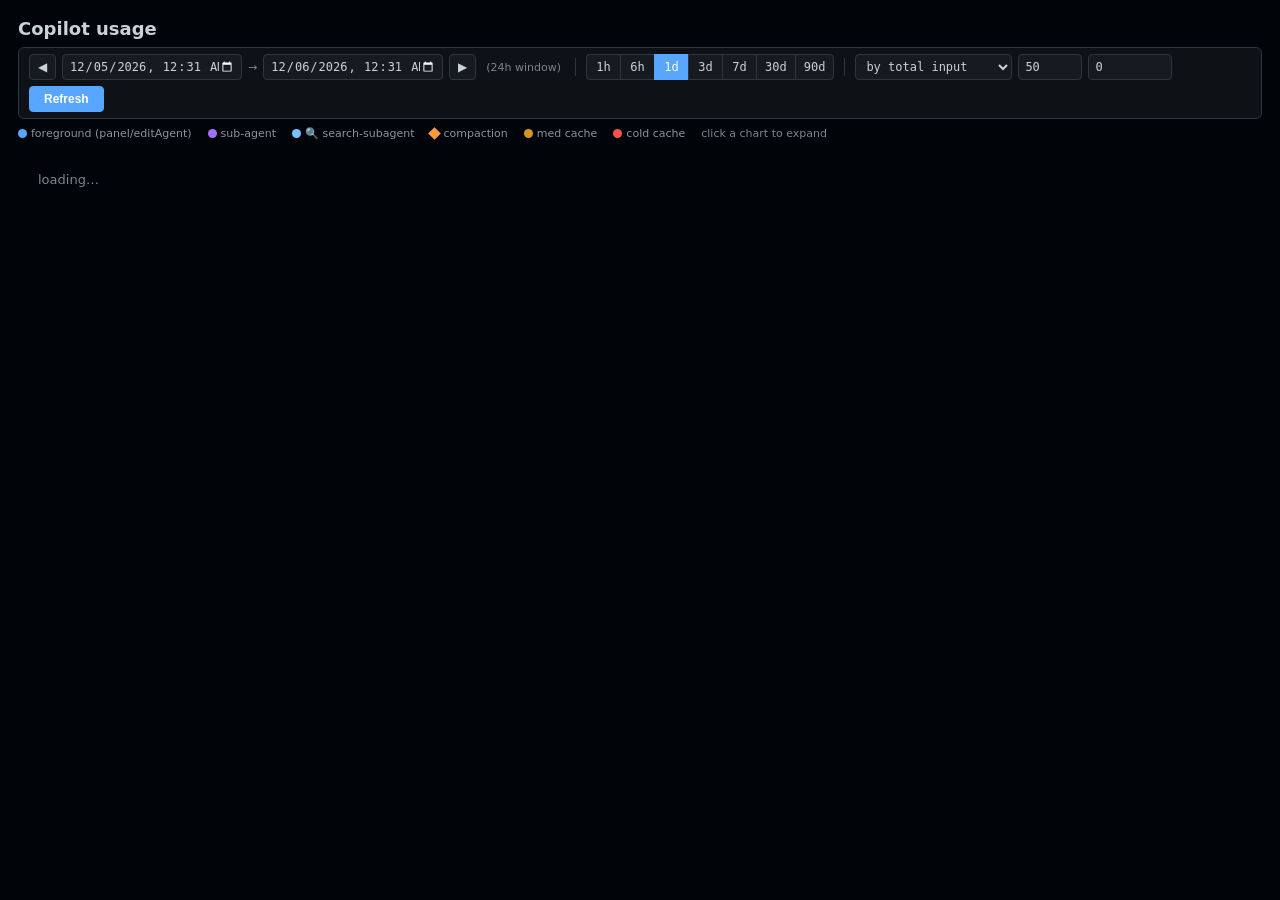
==== templates/index.html @ 7a8b48b7 "Initial commit" ====
<!doctype html>
<html lang="en">
<head>
<meta charset="utf-8">
<title>Copilot usage viewer</title>
<link rel="stylesheet" href="/static/style.css">
</head>
<body>
<header>
  <h1>Copilot usage <span id="banner-stats" class="muted"></span></h1>
  <form id="controls">
    <button type="button" id="prevBtn" title="Step backward by current range">◀</button>
    <input type="datetime-local" id="start_date" title="Start">
    <span class="sep muted">→</span>
    <input type="datetime-local" id="end_date" title="End">
    <button type="button" id="nextBtn" title="Step forward by current range">▶</button>
    <span class="muted small" id="rangeInfo"></span>
    <span class="vsep"></span>
    <div class="quick-group">
      <button type="button" class="quick" data-hours="1">1h</button>
      <button type="button" class="quick" data-hours="6">6h</button>
      <button type="button" class="quick" data-hours="24">1d</button>
      <button type="button" class="quick" data-hours="72">3d</button>
      <button type="button" class="quick" data-hours="168">7d</button>
      <button type="button" class="quick" data-hours="720">30d</button>
      <button type="button" class="quick" data-hours="2160">90d</button>
    </div>
    <span class="vsep"></span>
    <select name="sort" id="sort" title="Sort">
      <option value="total_input" selected>by total input</option>
      <option value="aic">by AIC</option>
      <option value="recent">by most recent</option>
      <option value="uncached">by uncached input</option>
      <option value="requests">by request count</option>
      <option value="duration">by duration</option>
    </select>
    <input type="number" name="limit" id="limit" value="50" step="any" title="Top N" placeholder="Top N" style="width:64px;">
    <input type="number" name="min_tokens" id="min_tokens" value="0" step="any" title="Min tokens" placeholder="min tok" style="width:84px;">
    <button type="submit" class="primary">Refresh</button>
    <span id="took" class="muted small"></span>
  </form>
  <div class="legend">
    <span><span class="dot" style="background:#58a6ff"></span>foreground (panel/editAgent)</span>
    <span><span class="dot" style="background:#a371f7"></span>sub-agent</span>
    <span><span class="dot" style="background:#79c0ff"></span>🔍 search-subagent</span>
    <span><span class="dia"></span> compaction</span>
    <span><span class="dot" style="background:#d29922"></span>med cache</span>
    <span><span class="dot" style="background:#f85149"></span>cold cache</span>
    <span class="muted">click a chart to expand</span>
  </div>
</header>

<main>
  <div id="grid" class="grid"></div>
  <div id="empty" class="empty" hidden>No sessions in this window.</div>
</main>

<div class="modal" id="modal">
  <button class="modal-close" id="closeBtn">✕ close</button>
  <div class="modal-body">
    <div class="modal-left" id="modalLeft">
      <div id="modalChart"></div>
      <div id="modalLegend" class="modal-legend"></div>
    </div>
    <div class="modal-right" id="modalRight"></div>
  </div>
</div>

<script src="/static/app.js"></script>
</body>
</html>
---- static/style.css ----
:root {
  --bg: #010409;
  --panel: #0e1116;
  --row: #161b22;
  --mute: #7d8590;
  --fg: #c9d1d9;
  --blue: #58a6ff;
  --orange: #ff9a3c;
  --red: #f85149;
  --amber: #d29922;
  --purple: #a371f7;
  --green: #3fb950;
  --border: #30363d;
}

* { box-sizing: border-box; }
body { background: var(--bg); color: var(--fg); font: 13px ui-sans-serif, system-ui, -apple-system; margin: 18px; }

header { margin-bottom: 12px; }
h1 { font-weight: 600; margin: 0 0 8px; font-size: 18px; }
.muted { color: var(--mute); }
.small { font-size: 11px; }

#controls { display: flex; gap: 6px; align-items: center; flex-wrap: wrap; margin-bottom: 8px; padding: 6px 10px; background: var(--panel); border: 1px solid var(--border); border-radius: 6px; }
#controls select, #controls input { background: var(--row); color: var(--fg); border: 1px solid var(--border); padding: 3px 6px; border-radius: 4px; font: 12px ui-monospace, monospace; height: 26px; box-sizing: border-box; }
#controls input[type="datetime-local"] { width: 180px; color-scheme: dark; }
#controls button { background: var(--row); color: var(--fg); border: 1px solid var(--border); padding: 0 10px; height: 26px; border-radius: 4px; cursor: pointer; font-size: 12px; line-height: 1; }
#controls button:hover { background: #21262d; border-color: #444c56; }
#controls button.primary { background: var(--blue); color: white; border-color: var(--blue); font-weight: 600; padding: 0 14px; }
#controls button.primary:hover { background: #4c8ce0; }
#controls .quick-group { display: inline-flex; }
#controls .quick-group .quick { font-family: ui-monospace, monospace; padding: 0 8px; min-width: 34px; border-radius: 0; border-right-width: 0; }
#controls .quick-group .quick:first-child { border-top-left-radius: 4px; border-bottom-left-radius: 4px; }
#controls .quick-group .quick:last-child { border-top-right-radius: 4px; border-bottom-right-radius: 4px; border-right-width: 1px; }
#controls .quick-group .quick.active { background: var(--blue); color: white; border-color: var(--blue); }
#controls #prevBtn, #controls #nextBtn { font-size: 12px; padding: 0 8px; }
#controls .sep { font-size: 11px; }
#controls .vsep { width: 1px; height: 18px; background: var(--border); margin: 0 4px; }
#rangeInfo { margin: 0 4px; }

.legend { display: flex; gap: 16px; font-size: 11px; color: #8b949e; flex-wrap: wrap; align-items: center; }
.legend span { display: inline-flex; align-items: center; gap: 4px; }
.dot { display: inline-block; width: 9px; height: 9px; border-radius: 50%; }
.dia { display: inline-block; width: 9px; height: 9px; background: var(--orange); transform: rotate(45deg); }

.grid { display: grid; grid-template-columns: repeat(auto-fill, minmax(360px, 1fr)); gap: 8px; }
.card { cursor: zoom-in; transition: outline 0.1s; }
.card:hover svg { outline: 1px solid #2a4a6b; }
.empty { color: var(--mute); padding: 40px; text-align: center; }

/* Modal */
.modal { position: fixed; inset: 0; background: rgba(0, 0, 0, 0.88); display: none; z-index: 50; }
.modal.open { display: flex; }
.modal-body { flex: 1; display: flex; margin: 18px; background: var(--panel); border: 1px solid var(--border); border-radius: 8px; overflow: hidden; }
.modal-left { flex: 1; min-width: 480px; padding: 12px; border-right: 1px solid var(--border); display: flex; flex-direction: column; gap: 8px; }
.modal-right { flex: 1.2; overflow-y: auto; padding: 0; min-width: 520px; }
.modal-close { position: absolute; top: 24px; right: 28px; background: #21262d; color: var(--fg); border: 1px solid var(--border); padding: 6px 12px; border-radius: 6px; cursor: pointer; z-index: 60; font-size: 12px; }
.modal-close:hover { background: #30363d; }
#modalChart { flex: 1; min-height: 400px; }
#modalChart svg { width: 100%; height: 100%; }
.modal-legend { font-size: 11px; color: var(--mute); display: flex; gap: 14px; flex-wrap: wrap; }

.modal-header { padding: 12px; border-bottom: 1px solid var(--border); position: sticky; top: 0; background: var(--panel); z-index: 5; }
.modal-meta { font-size: 11px; color: var(--mute); margin-bottom: 6px; font-family: ui-monospace, monospace; }
.modal-prompt { font-size: 12px; color: var(--fg); background: var(--row); padding: 8px; border-radius: 6px; margin-bottom: 8px; max-height: 80px; overflow-y: auto; }
.modal-totals { display: flex; gap: 14px; font-size: 11px; color: var(--mute); flex-wrap: wrap; }
.modal-totals b { color: var(--fg); }

table.calls { width: 100%; border-collapse: collapse; font-size: 11px; }
table.calls th { position: sticky; top: 0; background: #21262d; color: #8b949e; text-align: left; padding: 6px 8px; font-weight: 600; border-bottom: 1px solid var(--border); z-index: 4; }
table.calls td { padding: 5px 8px; border-bottom: 1px solid #21262d; vertical-align: top; }
tr.call { cursor: pointer; }
tr.call:hover { background: #1a212a; }
tr.call.selected { background: #1f3550 !important; box-shadow: inset 3px 0 0 var(--blue); }
tr.call.compact-row { background: #3a2410; }
tr.call.compact-row td:first-child::before { content: "◆ "; color: var(--orange); }
.aic { color: #56d364; }

.chip { display: inline-block; padding: 4px 8px; margin: 4px 4px 4px 0; background: var(--row); border: 1px solid var(--border); border-radius: 12px; font-size: 11px; color: var(--mute); }
.chip a { color: var(--blue); text-decoration: none; }
.chip a:hover { text-decoration: underline; }
.parent-chip { border-color: #5d3a8a; }
.child-chip { border-color: #1f5da3; }
.muted-chip { border-color: var(--border); color: var(--mute); font-style: italic; }
tr.tools td { padding: 0; background: #0d1117; }
.tools-inner { padding: 6px 8px 10px 24px; font-size: 10.5px; color: #8b949e; }
.tools-inner .tool { padding: 3px 0; border-bottom: 1px dashed #21262d; display: grid; grid-template-columns: 150px 60px 1fr; gap: 8px; }
.tools-inner .tool .nm { color: #79c0ff; }
.tools-inner .tool .sz { color: #d29922; text-align: right; }
.tools-inner .tool .ag { color: #8b949e; font-family: ui-monospace, monospace; white-space: pre-wrap; word-break: break-all; }
.bar { display: inline-block; height: 8px; background: #30363d; border-radius: 2px; vertical-align: middle; position: relative; width: 80px; overflow: hidden; }
.bar > i { display: block; height: 100%; background: var(--blue); float: left; }
.bar > i.uncached { background: var(--red); }
.num { text-align: right; font-variant-numeric: tabular-nums; color: var(--fg); }
.num.cached { color: var(--blue); }
.num.uncached { color: var(--red); }
.dbg { color: var(--purple); }
.dbg.compact { color: var(--orange); }
.kid-section { background: #21262d; color: #8b949e; padding: 5px 8px; font-size: 11px; border-top: 1px solid var(--border); border-bottom: 1px solid var(--border); }

#banner-stats { font-size: 12px; font-weight: 400; margin-left: 8px; }
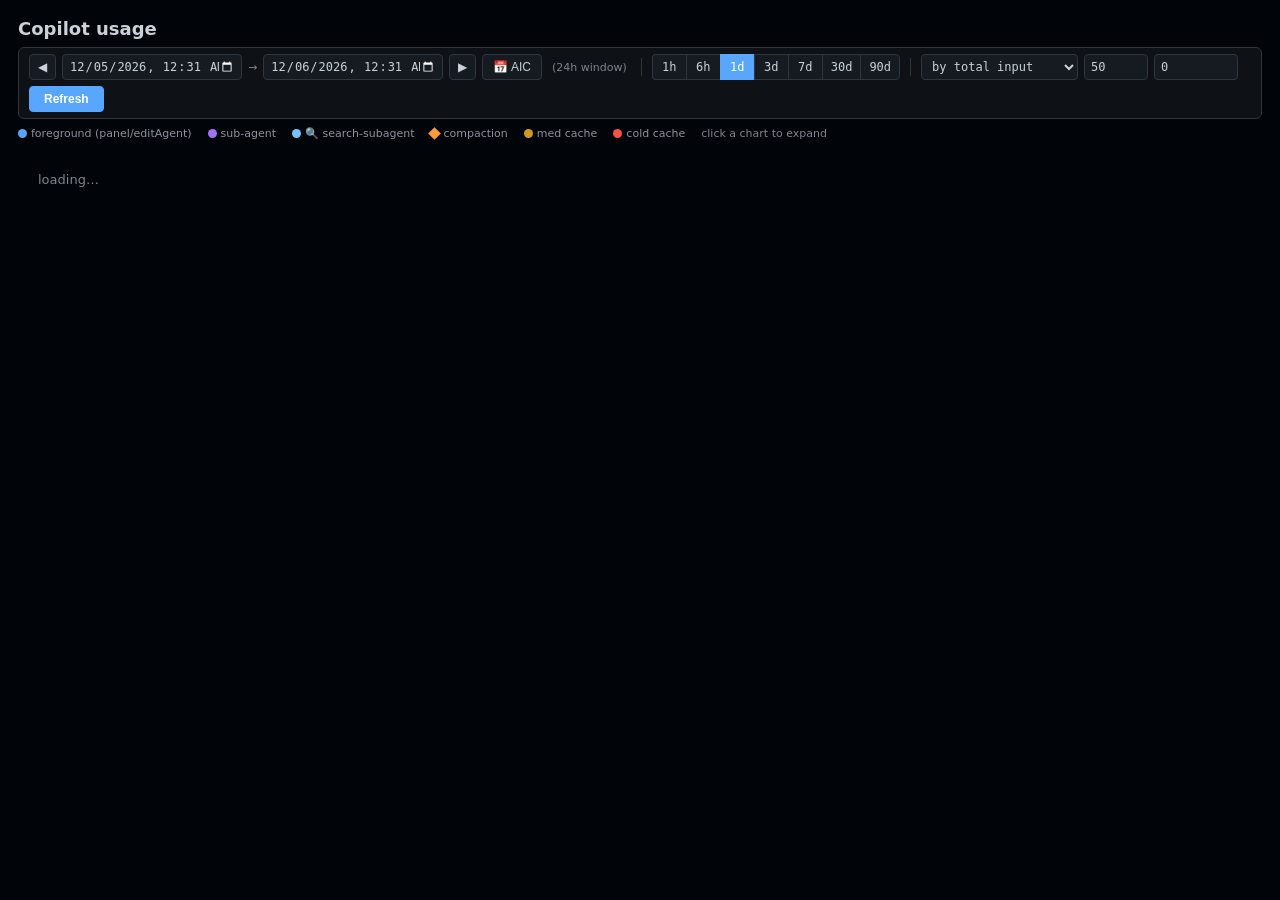
==== commit 355d71c1: "Assorted updates to add calendar view" ====
--- a/templates/index.html
+++ b/templates/index.html
@@ -14,6 +14,7 @@
     <span class="sep muted">→</span>
     <input type="datetime-local" id="end_date" title="End">
     <button type="button" id="nextBtn" title="Step forward by current range">▶</button>
+    <button type="button" id="calTrigger" title="AIC calendar — pick a day">📅 AIC</button>
     <span class="muted small" id="rangeInfo"></span>
     <span class="vsep"></span>
     <div class="quick-group">
@@ -48,6 +49,16 @@
     <span><span class="dot" style="background:#f85149"></span>cold cache</span>
     <span class="muted">click a chart to expand</span>
   </div>
+  <div class="cal-pop" id="calPop" hidden>
+    <div class="cal-head">
+      <button type="button" id="calPrevYear" title="Previous year">◀</button>
+      <span id="calYear" class="cal-year"></span>
+      <button type="button" id="calNextYear" title="Next year">▶</button>
+      <span class="muted small" id="calInfo"></span>
+      <span class="muted small cal-hint">click a day to filter</span>
+    </div>
+    <div id="calendar"></div>
+  </div>
 </header>
 
 <main>
--- a/static/style.css
+++ b/static/style.css
@@ -42,6 +42,33 @@
 .legend span { display: inline-flex; align-items: center; gap: 4px; }
 .dot { display: inline-block; width: 9px; height: 9px; border-radius: 50%; }
 .dia { display: inline-block; width: 9px; height: 9px; background: var(--orange); transform: rotate(45deg); }
+
+/* Daily AIC calendar (popover off the date controls) */
+header { position: relative; }
+.cal-pop { position: absolute; top: 100%; left: 0; right: 0; z-index: 40; margin-top: 4px; padding: 8px 10px; background: var(--panel); border: 1px solid #444c56; border-radius: 6px; box-shadow: 0 12px 32px rgba(0, 0, 0, 0.6); }
+#calTrigger.active { background: var(--blue); color: white; border-color: var(--blue); }
+.cal-head { display: flex; align-items: center; gap: 8px; margin-bottom: 6px; }
+.cal-head button { background: var(--row); color: var(--fg); border: 1px solid var(--border); padding: 0 8px; height: 22px; border-radius: 4px; cursor: pointer; font-size: 11px; }
+.cal-head button:hover { background: #21262d; border-color: #444c56; }
+.cal-year { font-weight: 600; font-size: 13px; min-width: 36px; text-align: center; }
+.cal-hint { margin-left: auto; }
+/* wide: month per row, 31 day columns */
+.cal-months { display: grid; grid-template-columns: 34px repeat(31, 1fr); gap: 2px; }
+.cal-mlabel { color: var(--mute); font-size: 10px; font-family: ui-monospace, monospace; align-self: center; }
+.cal-cell { position: relative; min-height: 26px; border-radius: 3px; display: flex; align-items: flex-end; justify-content: center; padding: 1px 1px 2px; overflow: hidden; }
+.cal-cell.blank { background: transparent; }
+.cal-cell[data-date] { cursor: pointer; }
+.cal-cell[data-date]:hover { outline: 1px solid #58a6ff; }
+.cal-cell.today { outline: 1px solid var(--amber); }
+.cal-cell.selected { outline: 2px solid #58a6ff; }
+.cal-cell .d { position: absolute; top: 1px; left: 2px; font-size: 7.5px; color: rgba(139, 148, 158, 0.8); font-family: ui-monospace, monospace; line-height: 1; }
+.cal-cell .v { font-size: 9.5px; font-family: ui-monospace, monospace; font-weight: 600; line-height: 1; white-space: nowrap; }
+/* narrow: classic 7-day weeks per month block */
+.cal-weeks { display: flex; flex-wrap: wrap; gap: 10px; }
+.cal-month-block { min-width: 196px; }
+.cal-month-block .cal-mlabel { margin-bottom: 3px; }
+.cal-week-grid { display: grid; grid-template-columns: repeat(7, 1fr); gap: 2px; }
+.cal-week-grid .cal-cell { min-height: 24px; }
 
 .grid { display: grid; grid-template-columns: repeat(auto-fill, minmax(360px, 1fr)); gap: 8px; }
 .card { cursor: zoom-in; transition: outline 0.1s; }
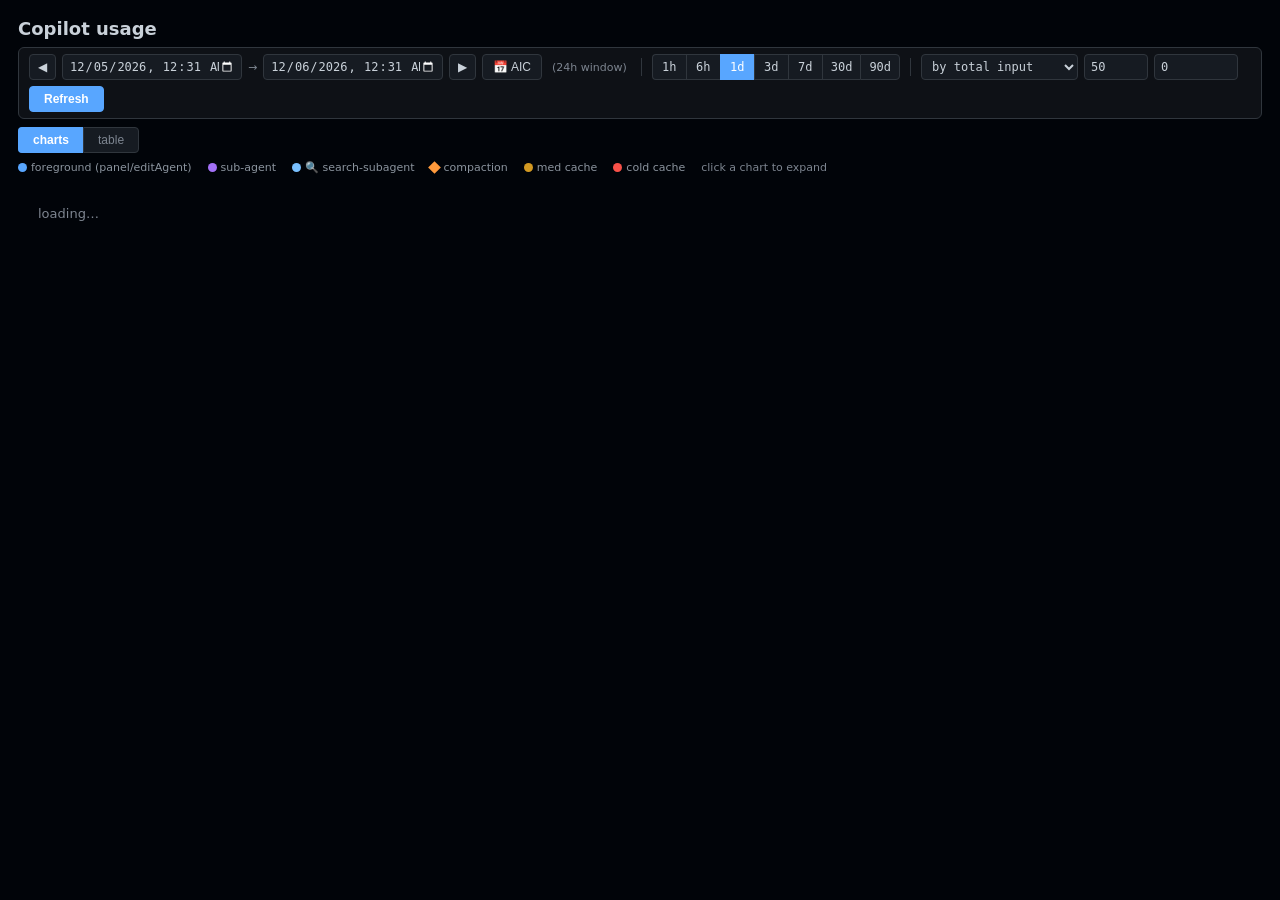
==== commit f9f76f77: "Add reasoning level tracking and visualization; implement charts/table view toggle" ====
--- a/templates/index.html
+++ b/templates/index.html
@@ -40,6 +40,10 @@
     <button type="submit" class="primary">Refresh</button>
     <span id="took" class="muted small"></span>
   </form>
+  <div class="view-toggle" id="viewToggle">
+    <button type="button" class="view-btn active" data-view="charts">charts</button>
+    <button type="button" class="view-btn" data-view="table">table</button>
+  </div>
   <div class="legend">
     <span><span class="dot" style="background:#58a6ff"></span>foreground (panel/editAgent)</span>
     <span><span class="dot" style="background:#a371f7"></span>sub-agent</span>
@@ -63,6 +67,7 @@
 
 <main>
   <div id="grid" class="grid"></div>
+  <div id="tableWrap" hidden></div>
   <div id="empty" class="empty" hidden>No sessions in this window.</div>
 </main>
 
--- a/static/style.css
+++ b/static/style.css
@@ -38,6 +38,14 @@
 #controls .vsep { width: 1px; height: 18px; background: var(--border); margin: 0 4px; }
 #rangeInfo { margin: 0 4px; }
 
+/* charts / table view toggle */
+.view-toggle { display: inline-flex; margin-bottom: 8px; }
+.view-toggle .view-btn { background: var(--row); color: var(--mute); border: 1px solid var(--border); padding: 0 14px; height: 26px; cursor: pointer; font-size: 12px; line-height: 24px; }
+.view-toggle .view-btn:first-child { border-radius: 4px 0 0 4px; border-right-width: 0; }
+.view-toggle .view-btn:last-child { border-radius: 0 4px 4px 0; }
+.view-toggle .view-btn:hover { background: #21262d; color: var(--fg); }
+.view-toggle .view-btn.active { background: var(--blue); color: #fff; border-color: var(--blue); font-weight: 600; }
+
 .legend { display: flex; gap: 16px; font-size: 11px; color: #8b949e; flex-wrap: wrap; align-items: center; }
 .legend span { display: inline-flex; align-items: center; gap: 4px; }
 .dot { display: inline-block; width: 9px; height: 9px; border-radius: 50%; }
@@ -71,9 +79,36 @@
 .cal-week-grid .cal-cell { min-height: 24px; }
 
 .grid { display: grid; grid-template-columns: repeat(auto-fill, minmax(360px, 1fr)); gap: 8px; }
+/* [hidden] alone loses to .grid's display:grid — make hiding explicit so charts/table are exclusive */
+.grid[hidden], #tableWrap[hidden] { display: none; }
 .card { cursor: zoom-in; transition: outline 0.1s; }
 .card:hover svg { outline: 1px solid #2a4a6b; }
 .empty { color: var(--mute); padding: 40px; text-align: center; }
+
+/* Reasoning effort pill (used in the rollup table, detail table, and modal header).
+   Color ramps low→high; --rc set inline per level. NOT a token count — VS Code folds
+   reasoning tokens into output, so this is the requested effort level. */
+.rsn { display: inline-block; padding: 1px 7px; border-radius: 10px; font-size: 10.5px; font-weight: 600;
+  font-family: ui-monospace, monospace; color: var(--rc, #a371f7); border: 1px solid var(--rc, #a371f7);
+  background: color-mix(in srgb, var(--rc, #a371f7) 14%, transparent); white-space: nowrap; line-height: 1.4; }
+.rsn-none { color: #444; }
+
+/* Table rollup — one row per thread (session) */
+#tableWrap { overflow-x: auto; border: 1px solid var(--border); border-radius: 6px; }
+table.rollup { width: 100%; border-collapse: collapse; font-size: 12px; }
+table.rollup th { position: sticky; top: 0; background: #21262d; color: #8b949e; text-align: left;
+  padding: 7px 10px; font-weight: 600; border-bottom: 1px solid var(--border); cursor: pointer; white-space: nowrap; user-select: none; z-index: 2; }
+table.rollup th:hover { color: var(--fg); }
+table.rollup th.num { text-align: right; }
+table.rollup td { padding: 6px 10px; border-bottom: 1px solid #21262d; vertical-align: middle; white-space: nowrap; }
+table.rollup tr.trow { cursor: zoom-in; }
+table.rollup tr.trow:hover { background: #1a212a; }
+table.rollup tr.trow:hover .t-thread { color: var(--blue); }
+.t-time { color: var(--mute); font-family: ui-monospace, monospace; font-size: 11px; }
+.t-model { color: var(--purple); font-family: ui-monospace, monospace; }
+.t-thread { display: inline-block; max-width: 46vw; overflow: hidden; text-overflow: ellipsis; vertical-align: bottom; }
+.t-cache { white-space: nowrap; color: var(--mute); }
+table.rollup td.num { text-align: right; font-variant-numeric: tabular-nums; }
 
 /* Modal */
 .modal { position: fixed; inset: 0; background: rgba(0, 0, 0, 0.88); display: none; z-index: 50; }
@@ -109,12 +144,37 @@
 .parent-chip { border-color: #5d3a8a; }
 .child-chip { border-color: #1f5da3; }
 .muted-chip { border-color: var(--border); color: var(--mute); font-style: italic; }
+tr.tools.collapsed { display: none; }
+tr.call .caret { display: inline-block; width: 10px; color: var(--mute); font-size: 9px; transition: transform 0.1s; transform-origin: 40% 50%; }
+tr.call.expanded .caret { transform: rotate(90deg); color: var(--fg); }
 tr.tools td { padding: 0; background: #0d1117; }
 .tools-inner { padding: 6px 8px 10px 24px; font-size: 10.5px; color: #8b949e; }
-.tools-inner .tool { padding: 3px 0; border-bottom: 1px dashed #21262d; display: grid; grid-template-columns: 150px 60px 1fr; gap: 8px; }
-.tools-inner .tool .nm { color: #79c0ff; }
-.tools-inner .tool .sz { color: #d29922; text-align: right; }
-.tools-inner .tool .ag { color: #8b949e; font-family: ui-monospace, monospace; white-space: pre-wrap; word-break: break-all; }
+.tools-inner .tool { padding: 4px 0; border-bottom: 1px dashed #21262d; }
+.tools-inner .tool .tool-head { display: flex; align-items: baseline; gap: 6px; cursor: pointer; }
+.tools-inner .tool .tool-head:hover .nm { text-decoration: underline; }
+.tools-inner .tool .tool-head .caret { display: inline-block; width: 9px; color: var(--mute); font-size: 9px; flex: none; transition: transform 0.1s; transform-origin: 40% 50%; }
+.tools-inner .tool.expanded .tool-head .caret { transform: rotate(90deg); color: var(--fg); }
+.tools-inner .tool .nm { color: #79c0ff; font-weight: 600; flex: none; }
+.tools-inner .tool .dur { color: #d29922; font-size: 9.5px; flex: none; }
+.tools-inner .tool .summary { color: #8b949e; font-family: ui-monospace, monospace; white-space: nowrap; overflow: hidden; text-overflow: ellipsis; min-width: 0; }
+.tools-inner .tool-detail { margin: 4px 0 2px 15px; }
+.tools-inner .tool-detail.collapsed { display: none; }
+.tools-inner table.kv { border-collapse: collapse; width: 100%; margin: 1px 0; }
+.tools-inner table.kv td { padding: 1px 8px 1px 0; vertical-align: top; font-family: ui-monospace, monospace; line-height: 1.4; }
+.tools-inner table.kv td.k { color: #8b949e; white-space: nowrap; width: 1%; }
+.tools-inner table.kv td.v { color: #c9d1d9; white-space: pre-wrap; word-break: break-word; }
+.tools-inner .txt { color: #c9d1d9; font-family: ui-monospace, monospace; white-space: pre-wrap; word-break: break-word; max-height: 220px; overflow: auto; line-height: 1.4; }
+.tools-inner .res { margin-top: 4px; padding-left: 8px; border-left: 2px solid #21262d; }
+.tools-inner .res .reslbl { display: block; color: #6e7681; font-size: 9px; text-transform: uppercase; letter-spacing: 0.5px; margin-bottom: 2px; }
+.tools-inner .res .txt { color: #8b949e; max-height: none; overflow: visible; }
+.tools-inner .res-body { position: relative; }
+.tools-inner .res-body.clamped { max-height: 54px; overflow: hidden; }
+.tools-inner .res-body.clamped::after { content: ""; position: absolute; left: 0; right: 0; bottom: 0; height: 22px; background: linear-gradient(transparent, #0d1117); pointer-events: none; }
+.tools-inner .res-toggle { margin-top: 3px; padding: 0; border: 0; background: none; color: #58a6ff; font: inherit; font-size: 9.5px; cursor: pointer; }
+.tools-inner .res-toggle:hover { text-decoration: underline; }
+.tools-inner .tool .copy-btn { flex: none; padding: 1px 6px; border: 1px solid #30363d; border-radius: 4px; background: #161b22; color: #8b949e; font: inherit; font-size: 9px; cursor: pointer; }
+.tools-inner .tool .copy-btn:hover { border-color: #58a6ff; color: #58a6ff; }
+.tools-inner .tool .copy-btn.copied { border-color: #3fb950; color: #3fb950; }
 .bar { display: inline-block; height: 8px; background: #30363d; border-radius: 2px; vertical-align: middle; position: relative; width: 80px; overflow: hidden; }
 .bar > i { display: block; height: 100%; background: var(--blue); float: left; }
 .bar > i.uncached { background: var(--red); }
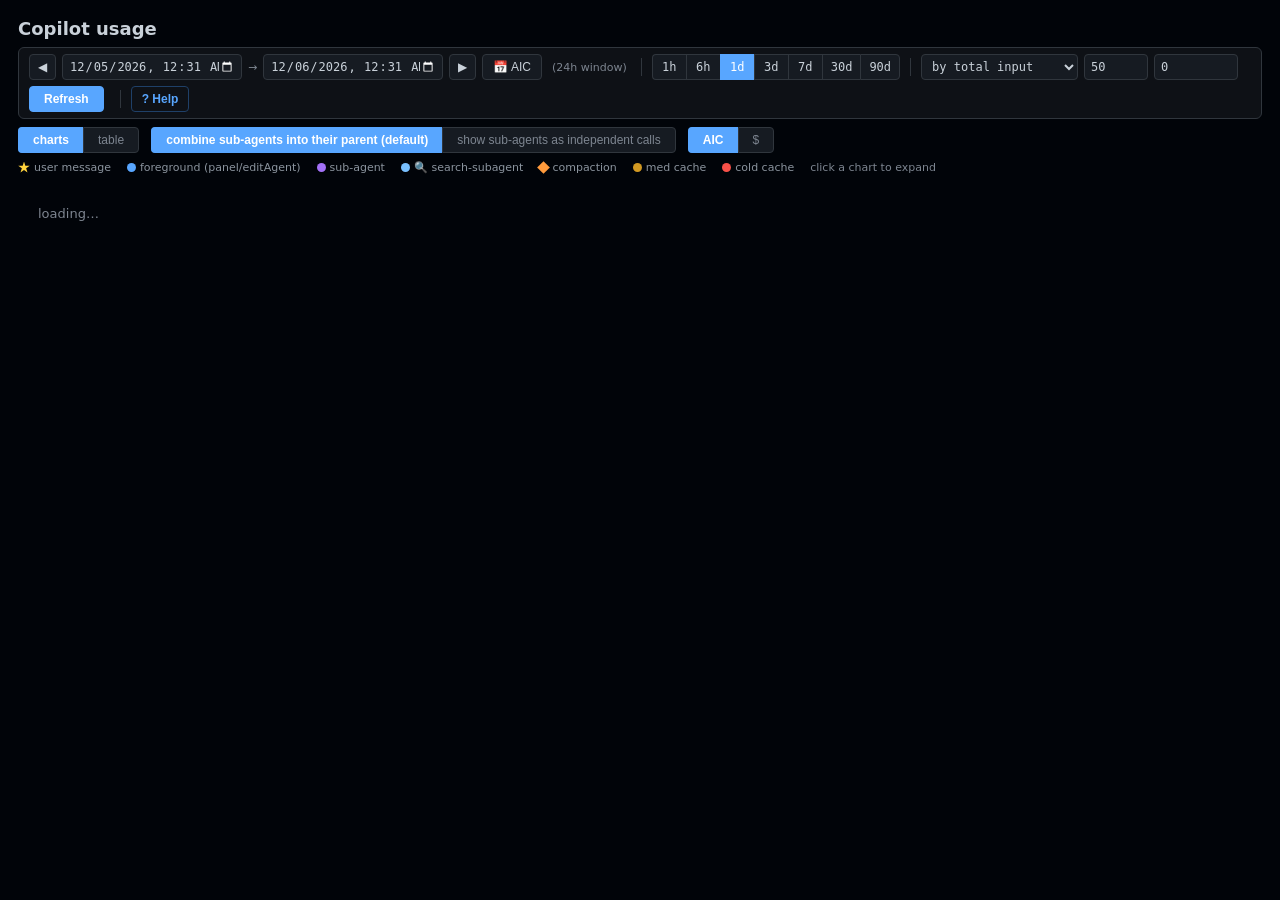
==== commit 00892b8a: "Add help button and modal for guided tour; enhance UI with new toggle options - Introduced a help bu" ====
--- a/templates/index.html
+++ b/templates/index.html
@@ -39,12 +39,23 @@
     <input type="number" name="min_tokens" id="min_tokens" value="0" step="any" title="Min tokens" placeholder="min tok" style="width:84px;">
     <button type="submit" class="primary">Refresh</button>
     <span id="took" class="muted small"></span>
+    <span class="vsep"></span>
+    <button type="button" id="helpBtn" class="help-btn" title="Guided tour — what am I looking at?">? Help</button>
   </form>
   <div class="view-toggle" id="viewToggle">
     <button type="button" class="view-btn active" data-view="charts">charts</button>
     <button type="button" class="view-btn" data-view="table">table</button>
   </div>
+  <div class="view-toggle" id="combineToggle" title="How sub-agents (sub-agents + 🔍 search-subagents) are counted">
+    <button type="button" class="combine-btn active" data-combine="1">combine sub-agents into their parent (default)</button>
+    <button type="button" class="combine-btn" data-combine="0">show sub-agents as independent calls</button>
+  </div>
+  <div class="view-toggle" id="unitToggle" title="Show cost as AIC credits or US dollars (100 AIC = $1)">
+    <button type="button" class="unit-btn active" data-unit="aic">AIC</button>
+    <button type="button" class="unit-btn" data-unit="usd">$</button>
+  </div>
   <div class="legend">
+    <span><span class="star"></span>user message</span>
     <span><span class="dot" style="background:#58a6ff"></span>foreground (panel/editAgent)</span>
     <span><span class="dot" style="background:#a371f7"></span>sub-agent</span>
     <span><span class="dot" style="background:#79c0ff"></span>🔍 search-subagent</span>
@@ -82,6 +93,41 @@
   </div>
 </div>
 
+<div class="modal help-modal" id="helpModal">
+  <button class="modal-close" id="helpCloseBtn">✕ close</button>
+  <div class="help-body">
+    <div class="help-head">
+      <h2>What am I looking at?</h2>
+      <p class="muted">This viewer charts your Copilot chat sessions — every request, sub-agent, and compaction — so you can see where tokens and cost (AIC credits) go. Below is a <b>live demo session</b>: one main agent that spawned two sub-agents. Everything here is interactive.</p>
+    </div>
+
+    <div class="help-section">
+      <h3>1 · Anatomy of a chart</h3>
+      <p class="muted">Each card is one session. The big band plots <b>cumulative input tokens over time</b>; the band below it plots <b>per-turn input</b>. Hover a number to locate it on the chart.</p>
+      <div class="help-anatomy">
+        <div class="help-chart-scroll"><div class="help-chart" id="helpChart"></div></div>
+        <ol class="help-pins-list" id="helpPinsList"></ol>
+      </div>
+    </div>
+
+    <div class="help-section">
+      <h3>2 · The detail view</h3>
+      <p class="muted">Click any card or table row to open the per-turn detail. Rows with tool calls expand; each tool expands again to its args and result. This table is live — try clicking a row:</p>
+      <div class="help-detail" id="helpDetail"></div>
+    </div>
+
+    <div class="help-section">
+      <h3>3 · Toolbar &amp; features</h3>
+      <div class="help-features" id="helpFeatures"></div>
+    </div>
+
+    <div class="help-section">
+      <h3>4 · Colors &amp; marks</h3>
+      <div class="help-colors" id="helpColors"></div>
+    </div>
+  </div>
+</div>
+
 <script src="/static/app.js"></script>
 </body>
 </html>
--- a/static/style.css
+++ b/static/style.css
@@ -40,16 +40,19 @@
 
 /* charts / table view toggle */
 .view-toggle { display: inline-flex; margin-bottom: 8px; }
-.view-toggle .view-btn { background: var(--row); color: var(--mute); border: 1px solid var(--border); padding: 0 14px; height: 26px; cursor: pointer; font-size: 12px; line-height: 24px; }
-.view-toggle .view-btn:first-child { border-radius: 4px 0 0 4px; border-right-width: 0; }
-.view-toggle .view-btn:last-child { border-radius: 0 4px 4px 0; }
-.view-toggle .view-btn:hover { background: #21262d; color: var(--fg); }
-.view-toggle .view-btn.active { background: var(--blue); color: #fff; border-color: var(--blue); font-weight: 600; }
+.view-toggle .view-btn, .view-toggle .combine-btn, .view-toggle .unit-btn { background: var(--row); color: var(--mute); border: 1px solid var(--border); padding: 0 14px; height: 26px; cursor: pointer; font-size: 12px; line-height: 24px; }
+.view-toggle .view-btn:first-child, .view-toggle .combine-btn:first-child, .view-toggle .unit-btn:first-child { border-radius: 4px 0 0 4px; border-right-width: 0; }
+.view-toggle .view-btn:last-child, .view-toggle .combine-btn:last-child, .view-toggle .unit-btn:last-child { border-radius: 0 4px 4px 0; }
+.view-toggle .view-btn:hover, .view-toggle .combine-btn:hover, .view-toggle .unit-btn:hover { background: #21262d; color: var(--fg); }
+.view-toggle .view-btn.active, .view-toggle .combine-btn.active, .view-toggle .unit-btn.active { background: var(--blue); color: #fff; border-color: var(--blue); font-weight: 600; }
+#combineToggle, #unitToggle { margin-left: 8px; }
 
 .legend { display: flex; gap: 16px; font-size: 11px; color: #8b949e; flex-wrap: wrap; align-items: center; }
 .legend span { display: inline-flex; align-items: center; gap: 4px; }
 .dot { display: inline-block; width: 9px; height: 9px; border-radius: 50%; }
 .dia { display: inline-block; width: 9px; height: 9px; background: var(--orange); transform: rotate(45deg); }
+.star { display: inline-block; width: 12px; height: 12px; background: #ffd33d;
+  clip-path: polygon(50% 0%, 61% 35%, 98% 35%, 68% 57%, 79% 91%, 50% 70%, 21% 91%, 32% 57%, 2% 35%, 39% 35%); }
 
 /* Daily AIC calendar (popover off the date controls) */
 header { position: relative; }
@@ -99,15 +102,19 @@
 table.rollup th { position: sticky; top: 0; background: #21262d; color: #8b949e; text-align: left;
   padding: 7px 10px; font-weight: 600; border-bottom: 1px solid var(--border); cursor: pointer; white-space: nowrap; user-select: none; z-index: 2; }
 table.rollup th:hover { color: var(--fg); }
-table.rollup th.num { text-align: right; }
+table.rollup th.num { text-align: center; }
 table.rollup td { padding: 6px 10px; border-bottom: 1px solid #21262d; vertical-align: middle; white-space: nowrap; }
 table.rollup tr.trow { cursor: zoom-in; }
+table.rollup tr.trow.subagent-row { background: #12161c; }
+table.rollup tr.trow.subagent-row .t-thread { color: var(--purple); padding-left: 14px; position: relative; }
+table.rollup tr.trow.subagent-row .t-thread::before { content: "↳"; position: absolute; left: 0; color: #6e7681; }
 table.rollup tr.trow:hover { background: #1a212a; }
 table.rollup tr.trow:hover .t-thread { color: var(--blue); }
 .t-time { color: var(--mute); font-family: ui-monospace, monospace; font-size: 11px; }
 .t-model { color: var(--purple); font-family: ui-monospace, monospace; }
 .t-thread { display: inline-block; max-width: 46vw; overflow: hidden; text-overflow: ellipsis; vertical-align: bottom; }
 .t-cache { white-space: nowrap; color: var(--mute); }
+.num.t-cached-sub { color: var(--mute); font-weight: 400; }
 table.rollup td.num { text-align: right; font-variant-numeric: tabular-nums; }
 
 /* Modal */
@@ -129,7 +136,8 @@
 .modal-totals b { color: var(--fg); }
 
 table.calls { width: 100%; border-collapse: collapse; font-size: 11px; }
-table.calls th { position: sticky; top: 0; background: #21262d; color: #8b949e; text-align: left; padding: 6px 8px; font-weight: 600; border-bottom: 1px solid var(--border); z-index: 4; }
+table.calls th { position: sticky; top: var(--calls-th-top, 0); background: #21262d; color: #8b949e; text-align: left; padding: 6px 8px; font-weight: 600; border-bottom: 1px solid var(--border); z-index: 4; }
+table.calls th.num { text-align: center; }
 table.calls td { padding: 5px 8px; border-bottom: 1px solid #21262d; vertical-align: top; }
 tr.call { cursor: pointer; }
 tr.call:hover { background: #1a212a; }
@@ -186,3 +194,59 @@
 .kid-section { background: #21262d; color: #8b949e; padding: 5px 8px; font-size: 11px; border-top: 1px solid var(--border); border-bottom: 1px solid var(--border); }
 
 #banner-stats { font-size: 12px; font-weight: 400; margin-left: 8px; }
+
+/* ---------- Help button + guided tour ---------- */
+#controls button.help-btn { background: transparent; color: var(--blue); border-color: #1f4068; font-weight: 600; }
+#controls button.help-btn:hover { background: #15293f; border-color: var(--blue); color: var(--blue); }
+
+.help-modal { justify-content: center; }
+.help-modal .help-body { flex: 1; max-width: 1200px; margin: 18px; padding: 0 28px 28px; background: var(--panel); border: 1px solid var(--border); border-radius: 8px; overflow-y: auto; }
+.help-head { position: sticky; top: 0; z-index: 6; background: var(--panel); padding: 18px 0 12px; border-bottom: 1px solid var(--border); margin-bottom: 4px; }
+.help-head h2 { margin: 0 0 6px; font-size: 20px; font-weight: 600; }
+.help-head p { margin: 0; max-width: 860px; line-height: 1.5; }
+.help-section { padding: 18px 0; border-bottom: 1px solid #1c2128; }
+.help-section:last-child { border-bottom: 0; }
+.help-section > h3 { margin: 0 0 8px; font-size: 14px; font-weight: 600; color: var(--fg); }
+.help-section > p { margin: 0 0 12px; max-width: 860px; line-height: 1.5; }
+
+/* anatomy: annotated demo chart + numbered legend */
+.help-anatomy { display: flex; gap: 20px; align-items: flex-start; flex-wrap: wrap; }
+.help-chart-scroll { overflow-x: auto; flex: none; }
+.help-chart { position: relative; width: 720px; height: 540px; border: 1px solid var(--border); border-radius: 6px; overflow: hidden; }
+.help-chart svg { display: block; width: 720px; height: 540px; }
+.help-pin { position: absolute; width: 22px; height: 22px; margin: -11px 0 0 -11px; border-radius: 50%;
+  background: var(--blue); color: #04111f; border: 2px solid #cfe4ff; font: 600 12px ui-monospace, monospace;
+  display: flex; align-items: center; justify-content: center; cursor: pointer; box-shadow: 0 1px 4px rgba(0,0,0,0.6);
+  transition: transform 0.12s, box-shadow 0.12s; z-index: 2; }
+.help-pin:hover, .help-pin.active { transform: scale(1.35); box-shadow: 0 0 0 4px rgba(88,166,255,0.35); z-index: 3; }
+.help-pins-list { flex: 1; min-width: 280px; margin: 0; padding: 0; list-style: none; counter-reset: pin; }
+.help-pins-list li { display: flex; gap: 9px; padding: 7px 9px; border-radius: 6px; cursor: default; line-height: 1.45; }
+.help-pins-list li:hover, .help-pins-list li.active { background: var(--row); }
+.help-pins-list li .pin-n { flex: none; width: 20px; height: 20px; border-radius: 50%; background: #1f2c3c; color: var(--blue);
+  border: 1px solid #2f5379; font: 600 11px ui-monospace, monospace; display: flex; align-items: center; justify-content: center; }
+.help-pins-list li.active .pin-n { background: var(--blue); color: #04111f; border-color: #cfe4ff; }
+.help-pins-list li .pin-txt b { color: var(--fg); }
+.help-pins-list li .pin-txt { color: var(--mute); font-size: 12px; }
+
+/* live detail demo wrapper (re-uses table.calls / .modal-header styles) */
+.help-detail { border: 1px solid var(--border); border-radius: 6px; overflow: hidden; }
+.help-detail .modal-header { position: static; }
+
+/* toolbar/feature reference cards */
+.help-features { display: grid; grid-template-columns: repeat(auto-fill, minmax(280px, 1fr)); gap: 10px; }
+.help-feature { background: var(--row); border: 1px solid var(--border); border-radius: 6px; padding: 9px 11px; }
+.help-feature .hf-name { font-weight: 600; color: var(--fg); font-size: 12.5px; margin-bottom: 3px; display: flex; align-items: center; gap: 6px; }
+.help-feature .hf-name .hf-key { font: 11px ui-monospace, monospace; color: var(--blue); background: #15293f; border: 1px solid #1f4068; border-radius: 4px; padding: 1px 6px; }
+.help-feature .hf-desc { color: var(--mute); font-size: 11.5px; line-height: 1.45; }
+
+/* color/mark reference */
+.help-colors { display: grid; grid-template-columns: repeat(auto-fill, minmax(240px, 1fr)); gap: 8px; }
+.help-color { display: flex; align-items: center; gap: 9px; padding: 6px 9px; background: var(--row); border: 1px solid var(--border); border-radius: 6px; font-size: 12px; }
+.help-color .hc-mark { flex: none; display: inline-flex; align-items: center; justify-content: center; width: 16px; }
+.help-color .hc-swatch { width: 12px; height: 12px; border-radius: 50%; }
+.help-color .hc-dia { width: 11px; height: 11px; background: var(--orange); transform: rotate(45deg); }
+.help-color .hc-star { width: 14px; height: 14px; background: #ffd33d;
+  clip-path: polygon(50% 0%, 61% 35%, 98% 35%, 68% 57%, 79% 91%, 50% 70%, 21% 91%, 32% 57%, 2% 35%, 39% 35%); }
+.help-color .hc-line { width: 18px; height: 0; border-top-width: 2px; border-top-style: solid; }
+.help-color .hc-txt { color: var(--mute); }
+.help-color .hc-txt b { color: var(--fg); }
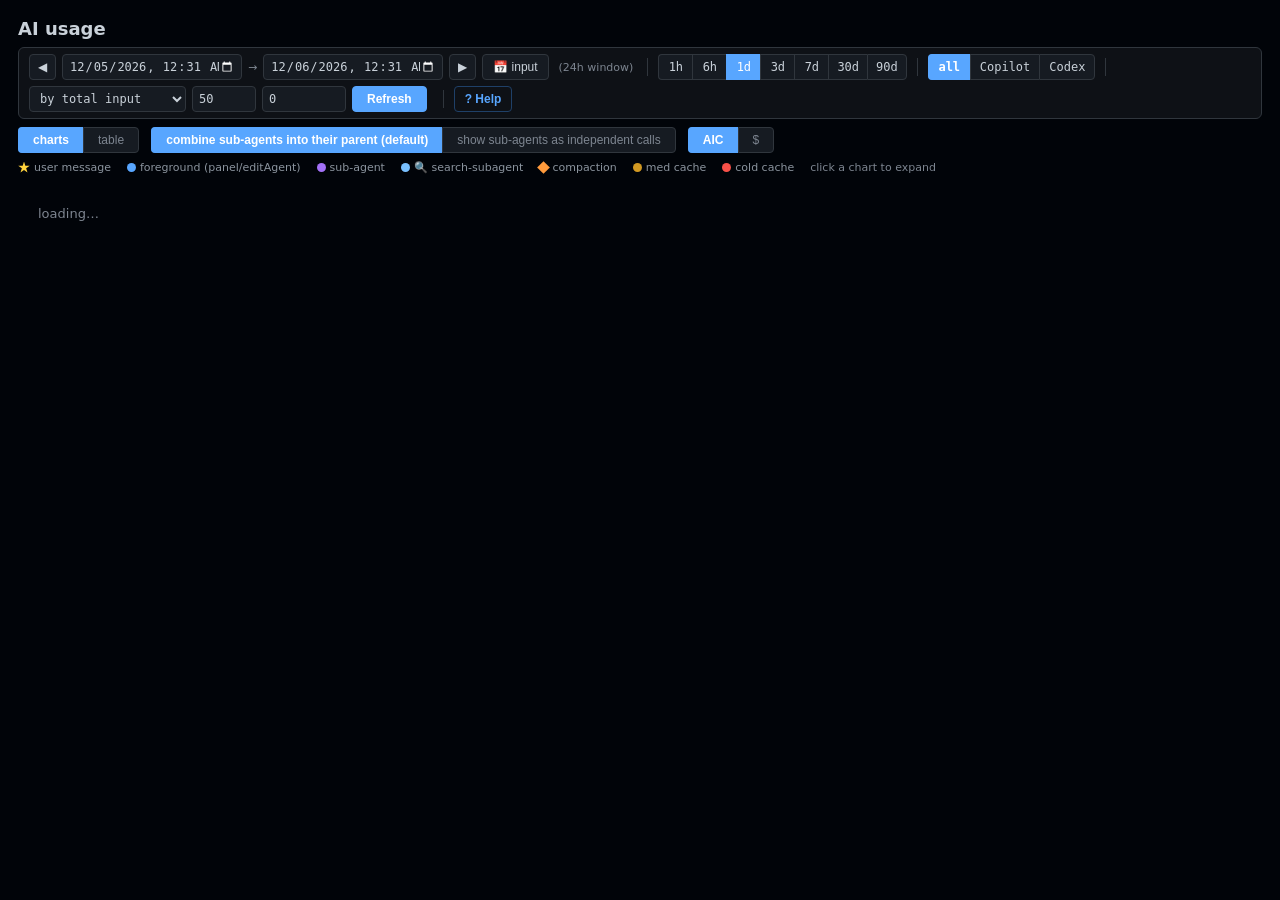
==== commit f800fea7: "feat: Enhance AI usage viewer with Codex support - Updated UI elements in index.html to reflect "AI " ====
--- a/templates/index.html
+++ b/templates/index.html
@@ -2,19 +2,19 @@
 <html lang="en">
 <head>
 <meta charset="utf-8">
-<title>Copilot usage viewer</title>
+<title>AI usage viewer</title>
 <link rel="stylesheet" href="/static/style.css">
 </head>
 <body>
 <header>
-  <h1>Copilot usage <span id="banner-stats" class="muted"></span></h1>
+  <h1>AI usage <span id="banner-stats" class="muted"></span></h1>
   <form id="controls">
     <button type="button" id="prevBtn" title="Step backward by current range">◀</button>
     <input type="datetime-local" id="start_date" title="Start">
     <span class="sep muted">→</span>
     <input type="datetime-local" id="end_date" title="End">
     <button type="button" id="nextBtn" title="Step forward by current range">▶</button>
-    <button type="button" id="calTrigger" title="AIC calendar — pick a day">📅 AIC</button>
+    <button type="button" id="calTrigger" title="Usage calendar — pick a day">📅 input</button>
     <span class="muted small" id="rangeInfo"></span>
     <span class="vsep"></span>
     <div class="quick-group">
@@ -27,9 +27,15 @@
       <button type="button" class="quick" data-hours="2160">90d</button>
     </div>
     <span class="vsep"></span>
+    <div class="source-group" id="sourceToggle" title="Data source">
+      <button type="button" class="source-btn active" data-source="all">all</button>
+      <button type="button" class="source-btn" data-source="copilot">Copilot</button>
+      <button type="button" class="source-btn" data-source="codex">Codex</button>
+    </div>
+    <span class="vsep"></span>
     <select name="sort" id="sort" title="Sort">
       <option value="total_input" selected>by total input</option>
-      <option value="aic">by AIC</option>
+      <option value="aic">by usage metric</option>
       <option value="recent">by most recent</option>
       <option value="uncached">by uncached input</option>
       <option value="requests">by request count</option>
@@ -98,7 +104,7 @@
   <div class="help-body">
     <div class="help-head">
       <h2>What am I looking at?</h2>
-      <p class="muted">This viewer charts your Copilot chat sessions — every request, sub-agent, and compaction — so you can see where tokens and cost (AIC credits) go. Below is a <b>live demo session</b>: one main agent that spawned two sub-agents. Everything here is interactive.</p>
+      <p class="muted">This viewer charts your Copilot and Codex coding sessions — every request, sub-agent, and compaction — so you can see where tokens and available cost metrics go. Below is a <b>live demo session</b>: one main agent that spawned two sub-agents. Everything here is interactive.</p>
     </div>
 
     <div class="help-section">
--- a/static/style.css
+++ b/static/style.css
@@ -33,6 +33,11 @@
 #controls .quick-group .quick:first-child { border-top-left-radius: 4px; border-bottom-left-radius: 4px; }
 #controls .quick-group .quick:last-child { border-top-right-radius: 4px; border-bottom-right-radius: 4px; border-right-width: 1px; }
 #controls .quick-group .quick.active { background: var(--blue); color: white; border-color: var(--blue); }
+#controls .source-group { display: inline-flex; }
+#controls .source-group .source-btn { font-family: ui-monospace, monospace; padding: 0 9px; min-width: 42px; border-radius: 0; border-right-width: 0; }
+#controls .source-group .source-btn:first-child { border-top-left-radius: 4px; border-bottom-left-radius: 4px; }
+#controls .source-group .source-btn:last-child { border-top-right-radius: 4px; border-bottom-right-radius: 4px; border-right-width: 1px; }
+#controls .source-group .source-btn.active { background: var(--blue); color: white; border-color: var(--blue); font-weight: 600; }
 #controls #prevBtn, #controls #nextBtn { font-size: 12px; padding: 0 8px; }
 #controls .sep { font-size: 11px; }
 #controls .vsep { width: 1px; height: 18px; background: var(--border); margin: 0 4px; }
@@ -54,7 +59,7 @@
 .star { display: inline-block; width: 12px; height: 12px; background: #ffd33d;
   clip-path: polygon(50% 0%, 61% 35%, 98% 35%, 68% 57%, 79% 91%, 50% 70%, 21% 91%, 32% 57%, 2% 35%, 39% 35%); }
 
-/* Daily AIC calendar (popover off the date controls) */
+/* Daily usage calendar (popover off the date controls) */
 header { position: relative; }
 .cal-pop { position: absolute; top: 100%; left: 0; right: 0; z-index: 40; margin-top: 4px; padding: 8px 10px; background: var(--panel); border: 1px solid #444c56; border-radius: 6px; box-shadow: 0 12px 32px rgba(0, 0, 0, 0.6); }
 #calTrigger.active { background: var(--blue); color: white; border-color: var(--blue); }
@@ -113,6 +118,9 @@
 .t-time { color: var(--mute); font-family: ui-monospace, monospace; font-size: 11px; }
 .t-model { color: var(--purple); font-family: ui-monospace, monospace; }
 .t-thread { display: inline-block; max-width: 46vw; overflow: hidden; text-overflow: ellipsis; vertical-align: bottom; }
+.source-pill { display: inline-block; margin-right: 6px; padding: 1px 5px; border-radius: 8px; border: 1px solid #444c56; color: #8b949e; font: 10px ui-monospace, monospace; vertical-align: 1px; }
+.source-pill.codex { color: #56d364; border-color: #2f6f45; background: rgba(46, 160, 67, 0.12); }
+.source-pill.copilot { color: #79c0ff; border-color: #1f5da3; background: rgba(88, 166, 255, 0.12); }
 .t-cache { white-space: nowrap; color: var(--mute); }
 .num.t-cached-sub { color: var(--mute); font-weight: 400; }
 table.rollup td.num { text-align: right; font-variant-numeric: tabular-nums; }
@@ -134,6 +142,10 @@
 .modal-prompt { font-size: 12px; color: var(--fg); background: var(--row); padding: 8px; border-radius: 6px; margin-bottom: 8px; max-height: 80px; overflow-y: auto; }
 .modal-totals { display: flex; gap: 14px; font-size: 11px; color: var(--mute); flex-wrap: wrap; }
 .modal-totals b { color: var(--fg); }
+
+/* Unit suffix tint for abbreviated quantities (qty()): k muted, M brighter. */
+.q-k { color: #768390; font-weight: 400; }
+.q-m { color: #d2a8ff; font-weight: 400; }
 
 table.calls { width: 100%; border-collapse: collapse; font-size: 11px; }
 table.calls th { position: sticky; top: var(--calls-th-top, 0); background: #21262d; color: #8b949e; text-align: left; padding: 6px 8px; font-weight: 600; border-bottom: 1px solid var(--border); z-index: 4; }
@@ -193,6 +205,167 @@
 .dbg.compact { color: var(--orange); }
 .kid-section { background: #21262d; color: #8b949e; padding: 5px 8px; font-size: 11px; border-top: 1px solid var(--border); border-bottom: 1px solid var(--border); }
 
+/* ---------- Detail view toggle (turns / by tool) ---------- */
+.dview-toggle { margin-top: 10px; margin-bottom: 0; }
+.dview-toggle .dview-btn { background: var(--row); color: var(--mute); border: 1px solid var(--border); padding: 0 12px; height: 24px; cursor: pointer; font-size: 11px; line-height: 22px; }
+.dview-toggle .dview-btn:first-child { border-radius: 4px 0 0 4px; }
+.dview-toggle .dview-btn:not(:last-child) { border-right-width: 0; }
+.dview-toggle .dview-btn:last-child { border-radius: 0 4px 4px 0; }
+.dview-toggle .dview-btn:hover { background: #21262d; color: var(--fg); }
+.dview-toggle .dview-btn.active { background: var(--blue); color: #fff; border-color: var(--blue); font-weight: 600; }
+
+/* ---------- "By tool" aggregate view ---------- */
+.tagg-note { padding: 8px 12px; font-size: 10.5px; color: var(--mute); line-height: 1.5; border-bottom: 1px solid #21262d; }
+.tagg-note b { color: var(--fg); }
+.tagg-totals { display: flex; gap: 14px; font-size: 11px; color: var(--mute); flex-wrap: wrap; padding: 8px 12px; border-bottom: 1px solid var(--border); }
+.tagg-totals b { color: var(--fg); }
+table.tagg { width: 100%; border-collapse: collapse; font-size: 11px; }
+table.tagg th { position: sticky; top: var(--calls-th-top, 0); background: #21262d; color: #8b949e; text-align: left; padding: 6px 8px; font-weight: 600; border-bottom: 1px solid var(--border); z-index: 4; }
+table.tagg th.num { text-align: right; }
+table.tagg > tbody > tr.tagg-tool > td { padding: 6px 8px; border-bottom: 1px solid #21262d; }
+tr.tagg-tool { cursor: pointer; }
+tr.tagg-tool:hover > td { background: var(--row); }
+tr.tagg-tool .tnm { color: #79c0ff; font-weight: 600; }
+tr.tagg-tool .caret, tr.tagg-caller .caret { display: inline-block; width: 10px; color: var(--mute); font-size: 9px; transition: transform 0.1s; transform-origin: 40% 50%; }
+tr.tagg-tool.expanded .caret, tr.tagg-caller.expanded .caret { transform: rotate(90deg); color: var(--fg); }
+tr.tagg-sub.collapsed, tr.tagg-params.collapsed { display: none; }
+tr.tagg-sub > td { padding: 0; background: #0b0e13; }
+.tagg-sub-inner { padding: 4px 0 8px 22px; }
+table.tagg-callers { width: 100%; border-collapse: collapse; font-size: 10.5px; }
+table.tagg-callers th { background: transparent; color: #6e7681; text-align: left; padding: 4px 8px; font-weight: 600; border-bottom: 1px dashed #21262d; }
+table.tagg-callers th.num { text-align: right; }
+table.tagg-callers td { padding: 4px 8px; border-bottom: 1px dashed #21262d; vertical-align: top; }
+table.tagg-callers td.num { text-align: right; font-variant-numeric: tabular-nums; }
+tr.tagg-caller { cursor: pointer; }
+tr.tagg-caller:hover > td { background: var(--row); }
+tr.tagg-caller .grp { color: #6e7681; font-size: 9.5px; }
+tr.tagg-params > td { padding: 0; }
+
+/* ----- per-tool deep-dive tabs ----- */
+.tagg-tabs { display: flex; flex-wrap: wrap; gap: 4px; padding: 10px 12px 4px; border-bottom: 1px solid var(--border); position: sticky; top: var(--calls-th-top, 0); background: var(--panel); z-index: 3; }
+.tagg-tab { background: var(--row); color: var(--mute); border: 1px solid var(--border); border-radius: 4px; padding: 2px 9px; height: 22px; cursor: pointer; font-size: 11px; line-height: 18px; display: inline-flex; align-items: center; gap: 5px; }
+.tagg-tab:hover { background: #21262d; color: var(--fg); }
+.tagg-tab.active { background: var(--blue); color: #fff; border-color: var(--blue); font-weight: 600; }
+.tagg-tab .tcount { background: rgba(255,255,255,0.12); color: inherit; border-radius: 8px; padding: 0 5px; font-size: 9.5px; }
+.tagg-tab:not(.active) .tcount { background: #21262d; color: var(--mute); }
+
+.tagg-file-head { display: flex; gap: 16px; flex-wrap: wrap; align-items: baseline; padding: 8px 12px; font-size: 11px; color: var(--mute); border-bottom: 1px solid #21262d; }
+.tagg-file-head b { color: var(--fg); }
+.tagg-file-head code { background: var(--row); border: 1px solid var(--border); border-radius: 4px; padding: 1px 6px; color: #79c0ff; font-size: 10.5px; }
+
+table.tagg-files { width: 100%; table-layout: auto; border-collapse: collapse; font-size: 11px; }
+table.tagg-files col.c-num { width: 30px; }
+table.tagg-files col.c-time { width: 52px; }
+table.tagg-files col.c-reads { width: 46px; }
+table.tagg-files col.c-range { width: 78px; }
+table.tagg-files col.c-res { width: 56px; }
+table.tagg-files col.c-dur { width: 56px; }
+table.tagg-files col.c-src { width: 1%; }
+table.tagg-files col.c-aic { width: 48px; }
+table.tagg-files col.c-file { width: auto; }
+table.tagg-files td { white-space: nowrap; }
+table.tagg-files tr.srow > td:nth-child(3) { white-space: normal; word-break: break-word; overflow-wrap: anywhere; }
+table.tagg-files .fpath { white-space: normal; word-break: break-word; overflow-wrap: anywhere; }
+table.tagg-files .frange { font-family: ui-monospace, monospace; }
+table.tagg-files .dbg { display: inline; }
+table.tagg-files .agent-badge { display: inline-flex; align-items: center; gap: 4px; max-width: 100%; }
+table.tagg-files .agent-swatch { display: inline-flex; align-items: center; justify-content: center; width: 13px; height: 13px; border-radius: 3px; font-size: 8px; color: #04111f; flex: none; box-shadow: inset 0 0 0 1px rgba(0,0,0,0.35); }
+table.tagg-files .agent-short { color: #c9d1d9; font-family: ui-monospace, monospace; font-size: 10.5px; }
+table.tagg-files .dbgn { color: #6e7681; font-size: 9.5px; }
+table.tagg-files th { position: sticky; top: calc(var(--calls-th-top, 0px) + 36px); background: #21262d; color: #8b949e; text-align: left; padding: 6px 8px; font-weight: 600; border-bottom: 1px solid var(--border); white-space: nowrap; z-index: 2; }
+table.tagg-files th.num { text-align: right; }
+table.tagg-files th.sortable { cursor: pointer; user-select: none; }
+table.tagg-files th.sortable:hover { color: var(--fg); }
+table.tagg-files th.sortable::after { content: " ↕"; opacity: 0.35; font-size: 9px; }
+table.tagg-files th.sortable[data-dir="asc"]::after { content: " ↑"; opacity: 1; color: var(--blue); }
+table.tagg-files th.sortable[data-dir="desc"]::after { content: " ↓"; opacity: 1; color: var(--blue); }
+table.tagg-files td { padding: 4px 8px; border-bottom: 1px solid #21262d; vertical-align: top; }
+table.tagg-files td.num { text-align: right; font-variant-numeric: tabular-nums; }
+tr.srow.expandable { cursor: pointer; }
+tr.srow:hover > td { background: var(--row); }
+tr.srow .caret { display: inline-block; width: 10px; color: var(--mute); font-size: 9px; transition: transform 0.1s; transform-origin: 40% 50%; }
+tr.srow.expanded .caret { transform: rotate(90deg); color: var(--fg); }
+tr.srow .fpath { color: #c9d1d9; font-family: ui-monospace, monospace; }
+tr.srow .fpath.ext { color: #8b949e; }
+tr.srow .frange { color: #8b949e; font-family: ui-monospace, monospace; font-size: 10px; }
+tr.srow .grp { color: #6e7681; font-size: 9.5px; }
+tr.srow .rcount { color: #d29922; font-weight: 600; position: relative; cursor: help; border-bottom: 1px dotted #d29922; }
+.rcount-pop { display: none; position: absolute; top: 100%; right: 0; margin-top: 4px; z-index: 30; min-width: 300px; max-width: 440px; max-height: 320px; overflow: auto; background: #161b22; border: 1px solid #444c56; border-radius: 6px; box-shadow: 0 10px 28px rgba(0,0,0,0.6); padding: 8px 10px; text-align: left; white-space: normal; font-weight: 400; }
+.rcount:hover .rcount-pop { display: block; }
+.rcp-head { display: block; font-size: 10.5px; color: var(--mute); margin-bottom: 6px; word-break: break-all; }
+.rcp-head b { color: var(--fg); }
+table.rcp-tbl { border-collapse: collapse; width: 100%; font-size: 10.5px; }
+table.rcp-tbl th { position: static; background: transparent; text-align: left; color: #6e7681; font-weight: 600; padding: 2px 10px 3px 0; border-bottom: 1px solid #30363d; white-space: nowrap; }
+table.rcp-tbl th.num, table.rcp-tbl td.num { text-align: right; }
+table.rcp-tbl td { padding: 2px 10px 2px 0; color: #c9d1d9; border-bottom: 1px dashed #1b2027; white-space: nowrap; vertical-align: top; }
+table.rcp-tbl td.rng { color: #8b949e; font-family: ui-monospace, monospace; }
+tr.srow-detail.collapsed { display: none; }
+tr.srow-detail > td { padding: 0; background: #0b0e13; }
+
+/* ----- read_file: table ⇄ heatmap toggle + line heatmap ----- */
+.rf-toggle { margin: 8px 12px 4px; }
+.rf-toggle .rf-btn { background: var(--row); color: var(--mute); border: 1px solid var(--border); padding: 0 12px; height: 24px; cursor: pointer; font-size: 11px; line-height: 22px; }
+.rf-toggle .rf-btn:first-child { border-radius: 4px 0 0 4px; border-right-width: 0; }
+.rf-toggle .rf-btn:last-child { border-radius: 0 4px 4px 0; }
+.rf-toggle .rf-btn:hover { background: #21262d; color: var(--fg); }
+.rf-toggle .rf-btn.active { background: var(--blue); color: #fff; border-color: var(--blue); font-weight: 600; }
+.tagg-file-sub { padding: 4px 12px 8px; font-size: 10.5px; }
+
+.heat-legend { display: flex; flex-wrap: wrap; gap: 10px 18px; align-items: center; justify-content: space-between; padding: 8px 12px; font-size: 10.5px; color: var(--mute); border-bottom: 1px solid #21262d; }
+.heat-keys { display: inline-flex; gap: 8px; align-items: center; }
+.heat-keys > i, .heat-key i { display: inline-block; width: 11px; height: 11px; border-radius: 2px; vertical-align: -1px; margin-right: 3px; }
+.heat-key { white-space: nowrap; }
+/* condensed file row (one combined strip per file) */
+.heat-file { display: flex; flex-direction: column; gap: 3px; padding: 7px 12px; border-bottom: 1px solid #161b22; }
+.heat-file.expandable { cursor: pointer; }
+.heat-file.expandable:hover { background: #11151c; }
+.heat-meta { display: flex; justify-content: space-between; gap: 12px; align-items: baseline; font-size: 11px; }
+.heat-left { display: flex; align-items: center; gap: 6px; min-width: 0; flex: 1; }
+.heat-left .caret { flex: none; display: inline-block; width: 10px; color: var(--mute); font-size: 9px; transition: transform 0.1s; transform-origin: 40% 50%; }
+.heat-left .caret-sp { flex: none; display: inline-block; width: 10px; }
+.heat-file.expanded .caret { transform: rotate(90deg); color: var(--fg); }
+.heat-agents { display: inline-flex; gap: 2px; flex: none; }
+.heat-swatch { display: inline-flex; align-items: center; justify-content: center; width: 13px; height: 13px; border-radius: 3px; font-size: 8px; color: #04111f; box-shadow: inset 0 0 0 1px rgba(0,0,0,0.35); }
+.heat-more { font-size: 9px; }
+.heat-meta .fpath { color: #c9d1d9; font-family: ui-monospace, monospace; overflow: hidden; text-overflow: ellipsis; white-space: nowrap; min-width: 0; }
+.heat-stat { color: var(--mute); white-space: nowrap; flex: none; }
+.heat-stat b { color: var(--fg); }
+/* per-agent split (revealed on click) */
+.heat-split { background: #0b0e13; padding: 2px 0 6px 16px; }
+.heat-split.collapsed { display: none; }
+.heat-subrow { border-left: 3px solid var(--ac); padding: 4px 0 4px 9px; margin: 3px 0; display: flex; flex-direction: column; gap: 2px; }
+.heat-submeta { display: flex; align-items: center; gap: 6px; font-size: 10.5px; min-width: 0; }
+.heat-submeta .muted { margin-left: auto; flex: none; }
+.heat-agent-icon { flex: none; display: inline-flex; align-items: center; justify-content: center; width: 16px; height: 16px; border-radius: 4px; font-size: 10px; color: #04111f; background: var(--ac); box-shadow: 0 0 0 1px rgba(0,0,0,0.3) inset; }
+.heat-agent-label { color: var(--fg); font-weight: 600; font-family: ui-monospace, monospace; overflow: hidden; text-overflow: ellipsis; white-space: nowrap; min-width: 0; }
+.heat-strip { display: flex; align-items: center; gap: 6px; }
+.heat-strip .heat-ax { color: #6e7681; font-size: 9px; font-family: ui-monospace, monospace; flex: none; min-width: 14px; }
+.heat-strip .heat-ax:last-child { text-align: right; }
+.heat-svg { flex: 1; height: 12px; display: block; border: 1px solid #21262d; border-radius: 2px; background: #161b22; }
+
+/* ----- "by file" aggregate view ----- */
+.ftool-chip { display: inline-flex; align-items: center; gap: 4px; padding: 0 6px; border-radius: 9px;
+  font-size: 9.5px; font-family: ui-monospace, monospace; color: var(--tc, var(--mute));
+  border: 1px solid color-mix(in srgb, var(--tc, #768390) 55%, transparent);
+  background: color-mix(in srgb, var(--tc, #768390) 12%, transparent);
+  white-space: nowrap; line-height: 15px; }
+.ftool-chip b { color: var(--fg); font-weight: 600; }
+.fagg-tools { gap: 6px; row-gap: 4px; }
+table.tagg-files col.c-chips { width: auto; }
+table.tagg-files td.fchips { white-space: normal; }
+table.tagg-files td.fchips .ftool-chip { margin: 1px 2px 1px 0; }
+table.tagg-files td.fagents { white-space: nowrap; }
+table.tagg-files td.fagents .heat-swatch { margin-right: 2px; }
+/* per-event meta line inside an expanded file row */
+.fagg-evt { display: flex; align-items: center; gap: 8px; margin-top: 8px; font-size: 10px; color: var(--mute); }
+.fagg-evt .fagg-t { font-family: ui-monospace, monospace; color: #8b949e; flex: none; }
+.fagg-evt .frange { font-family: ui-monospace, monospace; color: #8b949e; }
+/* small-multiple line-coverage strip in the regions column */
+table.tagg-files col.c-regions { width: 150px; }
+.mini-heat { display: inline-flex; align-items: center; gap: 5px; width: 100%; vertical-align: middle; }
+.mini-heat .heat-svg { flex: 1; height: 10px; min-width: 80px; }
+.mini-heat .mini-heat-max { flex: none; color: #6e7681; font-size: 9px; font-family: ui-monospace, monospace; }
+
 #banner-stats { font-size: 12px; font-weight: 400; margin-left: 8px; }
 
 /* ---------- Help button + guided tour ---------- */
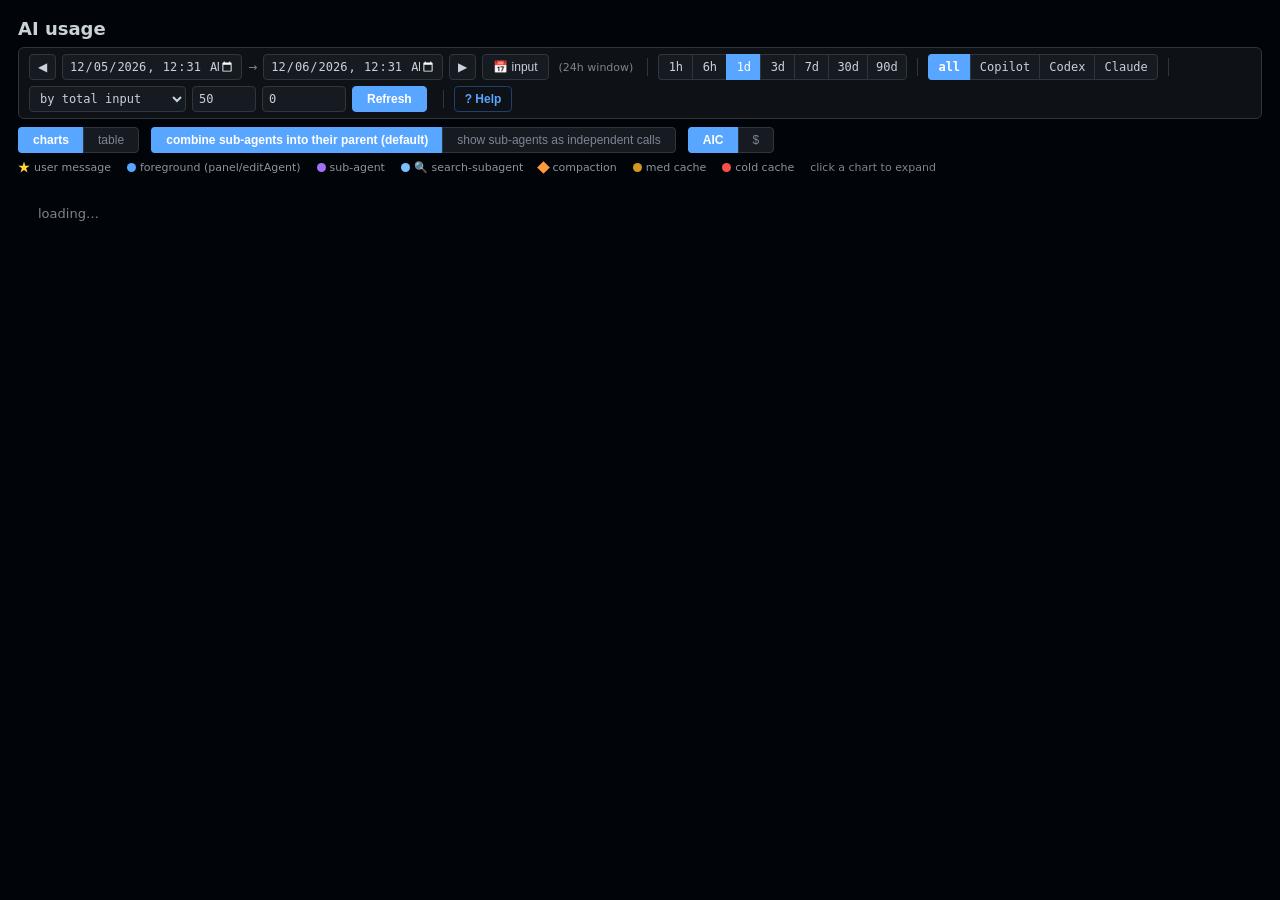
==== commit c192e8f7: "Add support for Claude integration in agent source - Updated documentation to include Claude as a ne" ====
--- a/templates/index.html
+++ b/templates/index.html
@@ -31,6 +31,7 @@
       <button type="button" class="source-btn active" data-source="all">all</button>
       <button type="button" class="source-btn" data-source="copilot">Copilot</button>
       <button type="button" class="source-btn" data-source="codex">Codex</button>
+      <button type="button" class="source-btn" data-source="claude">Claude</button>
     </div>
     <span class="vsep"></span>
     <select name="sort" id="sort" title="Sort">
--- a/static/style.css
+++ b/static/style.css
@@ -121,6 +121,7 @@
 .source-pill { display: inline-block; margin-right: 6px; padding: 1px 5px; border-radius: 8px; border: 1px solid #444c56; color: #8b949e; font: 10px ui-monospace, monospace; vertical-align: 1px; }
 .source-pill.codex { color: #56d364; border-color: #2f6f45; background: rgba(46, 160, 67, 0.12); }
 .source-pill.copilot { color: #79c0ff; border-color: #1f5da3; background: rgba(88, 166, 255, 0.12); }
+.source-pill.claude { color: #d2a8ff; border-color: #6e40c9; background: rgba(188, 140, 255, 0.12); }
 .t-cache { white-space: nowrap; color: var(--mute); }
 .num.t-cached-sub { color: var(--mute); font-weight: 400; }
 table.rollup td.num { text-align: right; font-variant-numeric: tabular-nums; }
@@ -206,6 +207,13 @@
 .kid-section { background: #21262d; color: #8b949e; padding: 5px 8px; font-size: 11px; border-top: 1px solid var(--border); border-bottom: 1px solid var(--border); }
 
 /* ---------- Detail view toggle (turns / by tool) ---------- */
+.dview-controls { display: flex; align-items: center; gap: 12px; flex-wrap: wrap; margin-top: 10px; }
+.dview-controls .dview-toggle { margin-top: 0; }
+.dfilter-wrap { display: inline-flex; align-items: center; gap: 8px; }
+input.dfilter { background: var(--row); border: 1px solid var(--border); color: var(--fg); font-family: inherit; font-size: 11px; height: 24px; padding: 0 8px; border-radius: 4px; width: 250px; }
+input.dfilter:focus { outline: none; border-color: var(--blue); }
+input.dfilter::placeholder { color: var(--mute); }
+.dfilter-count { font-size: 10.5px; color: var(--mute); white-space: nowrap; }
 .dview-toggle { margin-top: 10px; margin-bottom: 0; }
 .dview-toggle .dview-btn { background: var(--row); color: var(--mute); border: 1px solid var(--border); padding: 0 12px; height: 24px; cursor: pointer; font-size: 11px; line-height: 22px; }
 .dview-toggle .dview-btn:first-child { border-radius: 4px 0 0 4px; }
@@ -317,6 +325,9 @@
 .heat-key { white-space: nowrap; }
 /* condensed file row (one combined strip per file) */
 .heat-file { display: flex; flex-direction: column; gap: 3px; padding: 7px 12px; border-bottom: 1px solid #161b22; }
+/* the global path filter hides rows via the hidden attribute; the display:flex above
+   would otherwise out-specificity the UA's [hidden] rule */
+.heat-file[hidden], .heat-split[hidden] { display: none; }
 .heat-file.expandable { cursor: pointer; }
 .heat-file.expandable:hover { background: #11151c; }
 .heat-meta { display: flex; justify-content: space-between; gap: 12px; align-items: baseline; font-size: 11px; }
@@ -423,3 +434,32 @@
 .help-color .hc-line { width: 18px; height: 0; border-top-width: 2px; border-top-style: solid; }
 .help-color .hc-txt { color: var(--mute); }
 .help-color .hc-txt b { color: var(--fg); }
+
+/* ---------- Failed tool calls ---------- */
+/* A tool's logged status is unreliable, so failures are detected from result-text
+   markers (see toolFailReason in app.js) and flagged in orange wherever tool calls are
+   listed or aggregated, with a ⚠ icon at the far left. */
+.fail-icon { color: var(--orange); flex: none; font-weight: 700; }
+/* per-tool block (turns table, by-tool params, by-file actions) */
+.tools-inner .tool.tool-failed { border-left: 2px solid var(--orange); padding-left: 7px;
+  margin-left: -9px; background: rgba(255, 154, 60, 0.06); border-radius: 0 3px 3px 0; }
+.tools-inner .tool.tool-failed .nm { color: var(--orange); }
+.tools-inner .tool.tool-failed .summary { color: #ffb784; }
+.tools-inner .tool.tool-failed .tool-head .caret { color: var(--orange); }
+/* inline count badge (turns "tool calls" column, by-tool overview row, by-file row) */
+.toolfail-badge { color: var(--orange); background: rgba(255, 154, 60, 0.12);
+  border: 1px solid rgba(255, 154, 60, 0.4); border-radius: 4px; padding: 0 4px;
+  font-size: 9px; font-weight: 600; white-space: nowrap; }
+/* by-tool overview "failed" column */
+.failnum { color: var(--orange); font-weight: 600; }
+tr.tagg-tool.has-fails .tnm { color: var(--orange); }
+/* by-tool tab pill fail count */
+.tagg-tab .tcount.tcount-fail { background: rgba(255, 154, 60, 0.18); color: var(--orange);
+  margin-left: 3px; }
+.tagg-tab.active .tcount.tcount-fail { background: rgba(255, 255, 255, 0.22); color: #fff; }
+.tagg-tab.has-fails:not(.active) { border-color: rgba(255, 154, 60, 0.45); }
+/* failed rows in the by-tool/by-file sortable tables */
+tr.srow.srow-failed > td { background: rgba(255, 154, 60, 0.05); }
+tr.srow.srow-failed > td:first-child { box-shadow: inset 3px 0 0 var(--orange); }
+/* failed action line in the by-file expanded list */
+.fagg-evt.evt-failed { color: var(--orange); }
